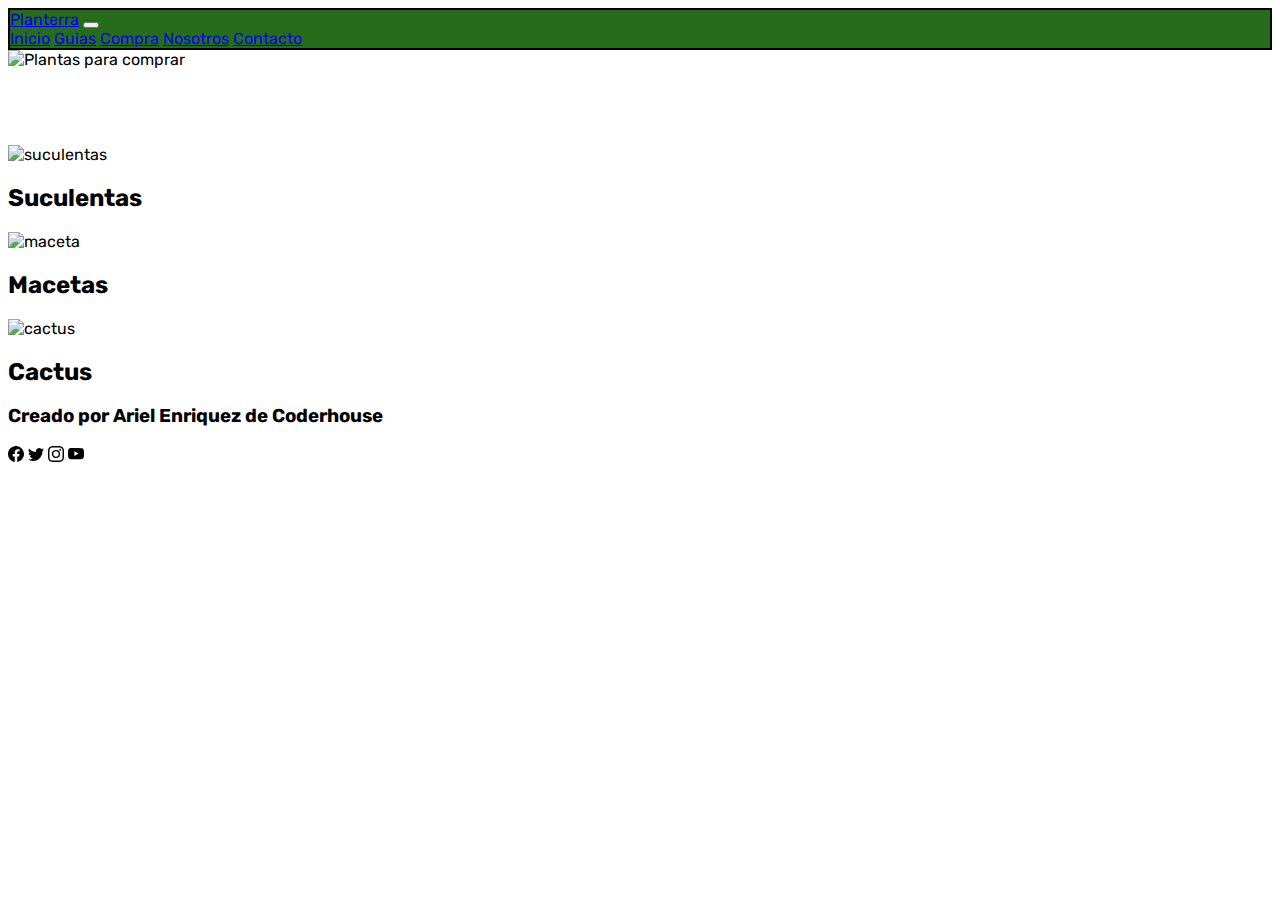
==== html/compra.html @ f6c22a6a "link, header y footer agregados a las otras paginas" ====
<!DOCTYPE html>
<html lang="es">

<head>
    <meta charset="UTF-8">
    <meta http-equiv="X-UA-Compatible" content="IE=edge">
    <meta name="viewport" content="width=device-width, initial-scale=1.0">
    <title>Planterra - Guias y Conocimientos Sobre Plantas</title>
    <!-- Bootstrap -->
    <link href="https://cdn.jsdelivr.net/npm/bootstrap@5.3.0-alpha1/dist/css/bootstrap.min.css" rel="stylesheet"
        integrity="sha384-GLhlTQ8iRABdZLl6O3oVMWSktQOp6b7In1Zl3/Jr59b6EGGoI1aFkw7cmDA6j6gD" crossorigin="anonymous">
    <!-- CSS -->
    <link rel="stylesheet" href="../css/estilo.css">
    <!-- Fuente -->
    <link rel="preconnect" href="https://fonts.googleapis.com">
    <link rel="preconnect" href="https://fonts.gstatic.com" crossorigin>
    <link href="https://fonts.googleapis.com/css2?family=Open+Sans:wght@300&family=Rubik:wght@300&display=swap"
        rel="stylesheet">
    <!-- Animacion Html -->
    <link rel="stylesheet" href="https://unpkg.com/aos@next/dist/aos.css" />
</head>

<body>
    <!-- Encabezado -->
    <header class="container-fluid header">
        <nav class="navbar navbar-expand-lg">
            <div class="container-fluid">
                <a class="navbar-brand" href="../index.html">Planterra</a>
                <button class="navbar-toggler" type="button" data-bs-toggle="collapse"
                    data-bs-target="#navbarNavAltMarkup" aria-controls="navbarNavAltMarkup" aria-expanded="false"
                    aria-label="Toggle navigation">
                    <span class="navbar-toggler-icon"></span>
                </button>
                <div class="collapse navbar-collapse" id="navbarNavAltMarkup">
                    <div class="navbar-nav">
                        <a class="nav-link" href="../index.html">Inicio</a>
                        <a class="nav-link" href="guias.html">Guias</a>
                        <a class="nav-link" href="compra.html">Compra</a>
                        <a class="nav-link" href="nosotros.html">Nosotros</a>
                        <a class="nav-link" href="contacto.html">Contacto</a>
                    </div>
                </div>
            </div>
        </nav>

    </header>
    <main>
        <div>
            <img class="carrusel" src="../img/carruselCompra.jpg" alt="Plantas para comprar">
        </div>
        <br><br>
        <br><br>
        <div>

            <div class="contenedorCompra">
                <div>
                    <img class="imgCompra" src="../img/suculentasPlanterra.jpg" alt="suculentas">
                    <h2 class="textoCompra">
                        Suculentas
                        <h2>
                </div>
                <div>
                    <img class="imgCompra" src="../img/macetasPlanterra.jpg" alt="maceta">
                    <h2 class="textoCompra">
                        Macetas
                    </h2>
                </div>
                <div>
                    <img class="imgCompra" src="../img/cactusPlanterra.webp" alt="cactus">
                    <h2 class="textoCompra">
                        Cactus
                    </h2>
                </div>
            </div>
    </main>

    <footer class="mx-auto text-center">
        <h3>Creado por Ariel Enriquez de Coderhouse</h3>
        <!-- Icono Facebook -->
        <div class="contenedor-iconoFooter">
            <svg xmlns="http://www.w3.org/2000/svg" width="16" height="16" fill="currentColor"
                class="bi bi-facebook iconoFooter" viewBox="0 0 16 16">
                <path
                    d="M16 8.049c0-4.446-3.582-8.05-8-8.05C3.58 0-.002 3.603-.002 8.05c0 4.017 2.926 7.347 6.75 7.951v-5.625h-2.03V8.05H6.75V6.275c0-2.017 1.195-3.131 3.022-3.131.876 0 1.791.157 1.791.157v1.98h-1.009c-.993 0-1.303.621-1.303 1.258v1.51h2.218l-.354 2.326H9.25V16c3.824-.604 6.75-3.934 6.75-7.951z" />
            </svg>
            <!-- Icono Twitter -->
            <svg xmlns="http://www.w3.org/2000/svg" width="16" height="16" fill="currentColor"
                class="bi bi-twitter iconoFooter" viewBox="0 0 16 16">
                <path
                    d="M5.026 15c6.038 0 9.341-5.003 9.341-9.334 0-.14 0-.282-.006-.422A6.685 6.685 0 0 0 16 3.542a6.658 6.658 0 0 1-1.889.518 3.301 3.301 0 0 0 1.447-1.817 6.533 6.533 0 0 1-2.087.793A3.286 3.286 0 0 0 7.875 6.03a9.325 9.325 0 0 1-6.767-3.429 3.289 3.289 0 0 0 1.018 4.382A3.323 3.323 0 0 1 .64 6.575v.045a3.288 3.288 0 0 0 2.632 3.218 3.203 3.203 0 0 1-.865.115 3.23 3.23 0 0 1-.614-.057 3.283 3.283 0 0 0 3.067 2.277A6.588 6.588 0 0 1 .78 13.58a6.32 6.32 0 0 1-.78-.045A9.344 9.344 0 0 0 5.026 15z" />
            </svg>
            <!-- Icono Instagram -->
            <svg xmlns="http://www.w3.org/2000/svg" width="16" height="16" fill="currentColor"
                class="bi bi-instagram iconoFooter" viewBox="0 0 16 16">
                <path
                    d="M8 0C5.829 0 5.556.01 4.703.048 3.85.088 3.269.222 2.76.42a3.917 3.917 0 0 0-1.417.923A3.927 3.927 0 0 0 .42 2.76C.222 3.268.087 3.85.048 4.7.01 5.555 0 5.827 0 8.001c0 2.172.01 2.444.048 3.297.04.852.174 1.433.372 1.942.205.526.478.972.923 1.417.444.445.89.719 1.416.923.51.198 1.09.333 1.942.372C5.555 15.99 5.827 16 8 16s2.444-.01 3.298-.048c.851-.04 1.434-.174 1.943-.372a3.916 3.916 0 0 0 1.416-.923c.445-.445.718-.891.923-1.417.197-.509.332-1.09.372-1.942C15.99 10.445 16 10.173 16 8s-.01-2.445-.048-3.299c-.04-.851-.175-1.433-.372-1.941a3.926 3.926 0 0 0-.923-1.417A3.911 3.911 0 0 0 13.24.42c-.51-.198-1.092-.333-1.943-.372C10.443.01 10.172 0 7.998 0h.003zm-.717 1.442h.718c2.136 0 2.389.007 3.232.046.78.035 1.204.166 1.486.275.373.145.64.319.92.599.28.28.453.546.598.92.11.281.24.705.275 1.485.039.843.047 1.096.047 3.231s-.008 2.389-.047 3.232c-.035.78-.166 1.203-.275 1.485a2.47 2.47 0 0 1-.599.919c-.28.28-.546.453-.92.598-.28.11-.704.24-1.485.276-.843.038-1.096.047-3.232.047s-2.39-.009-3.233-.047c-.78-.036-1.203-.166-1.485-.276a2.478 2.478 0 0 1-.92-.598 2.48 2.48 0 0 1-.6-.92c-.109-.281-.24-.705-.275-1.485-.038-.843-.046-1.096-.046-3.233 0-2.136.008-2.388.046-3.231.036-.78.166-1.204.276-1.486.145-.373.319-.64.599-.92.28-.28.546-.453.92-.598.282-.11.705-.24 1.485-.276.738-.034 1.024-.044 2.515-.045v.002zm4.988 1.328a.96.96 0 1 0 0 1.92.96.96 0 0 0 0-1.92zm-4.27 1.122a4.109 4.109 0 1 0 0 8.217 4.109 4.109 0 0 0 0-8.217zm0 1.441a2.667 2.667 0 1 1 0 5.334 2.667 2.667 0 0 1 0-5.334z" />
            </svg>
            <!-- Icono Youtube -->
            <svg xmlns="http://www.w3.org/2000/svg" width="16" height="16" fill="currentColor"
                class="bi bi-youtube iconoFooter" viewBox="0 0 16 16">
                <path
                    d="M8.051 1.999h.089c.822.003 4.987.033 6.11.335a2.01 2.01 0 0 1 1.415 1.42c.101.38.172.883.22 1.402l.01.104.022.26.008.104c.065.914.073 1.77.074 1.957v.075c-.001.194-.01 1.108-.082 2.06l-.008.105-.009.104c-.05.572-.124 1.14-.235 1.558a2.007 2.007 0 0 1-1.415 1.42c-1.16.312-5.569.334-6.18.335h-.142c-.309 0-1.587-.006-2.927-.052l-.17-.006-.087-.004-.171-.007-.171-.007c-1.11-.049-2.167-.128-2.654-.26a2.007 2.007 0 0 1-1.415-1.419c-.111-.417-.185-.986-.235-1.558L.09 9.82l-.008-.104A31.4 31.4 0 0 1 0 7.68v-.123c.002-.215.01-.958.064-1.778l.007-.103.003-.052.008-.104.022-.26.01-.104c.048-.519.119-1.023.22-1.402a2.007 2.007 0 0 1 1.415-1.42c.487-.13 1.544-.21 2.654-.26l.17-.007.172-.006.086-.003.171-.007A99.788 99.788 0 0 1 7.858 2h.193zM6.4 5.209v4.818l4.157-2.408L6.4 5.209z" />
            </svg>
        </div>
    </footer>
    <!-- Animacion Html -->
    <script src="https://unpkg.com/aos@next/dist/aos.js"></script>
    <script>
        AOS.init();
    </script>
    <!-- Bootstrap -->
    <script src="https://cdn.jsdelivr.net/npm/bootstrap@5.3.0-alpha1/dist/js/bootstrap.bundle.min.js"
        integrity="sha384-w76AqPfDkMBDXo30jS1Sgez6pr3x5MlQ1ZAGC+nuZB+EYdgRZgiwxhTBTkF7CXvN"
        crossorigin="anonymous"></script>
</body>

</html>
---- css/estilo.css ----
body{
    font-family: 'Open Sans', sans-serif;
    font-family: 'Rubik', sans-serif;
}
header {
    background-color: #256d1b;
}
nav{
    border-style: solid;
    border-width: 2px;
}
/* Carrousel */
.carousel-inner{
    max-height: 40rem;
}
/* Fotos de clientes bajo el carrousel */
.fotosClientes{
    max-width: 30rem;
    max-height: 30rem;
}
h1{
    font-weight: 600;
}
p{
    text-align: center;
    margin-left: 1rem;
}
/* Imagenes de las descripciones */
.row{
    margin-bottom: 10rem;
}
.imgInicio{
    
    margin-bottom: 2rem;
    max-width: 20rem;
    max-height: 20rem;
    border-radius: 5px;
}
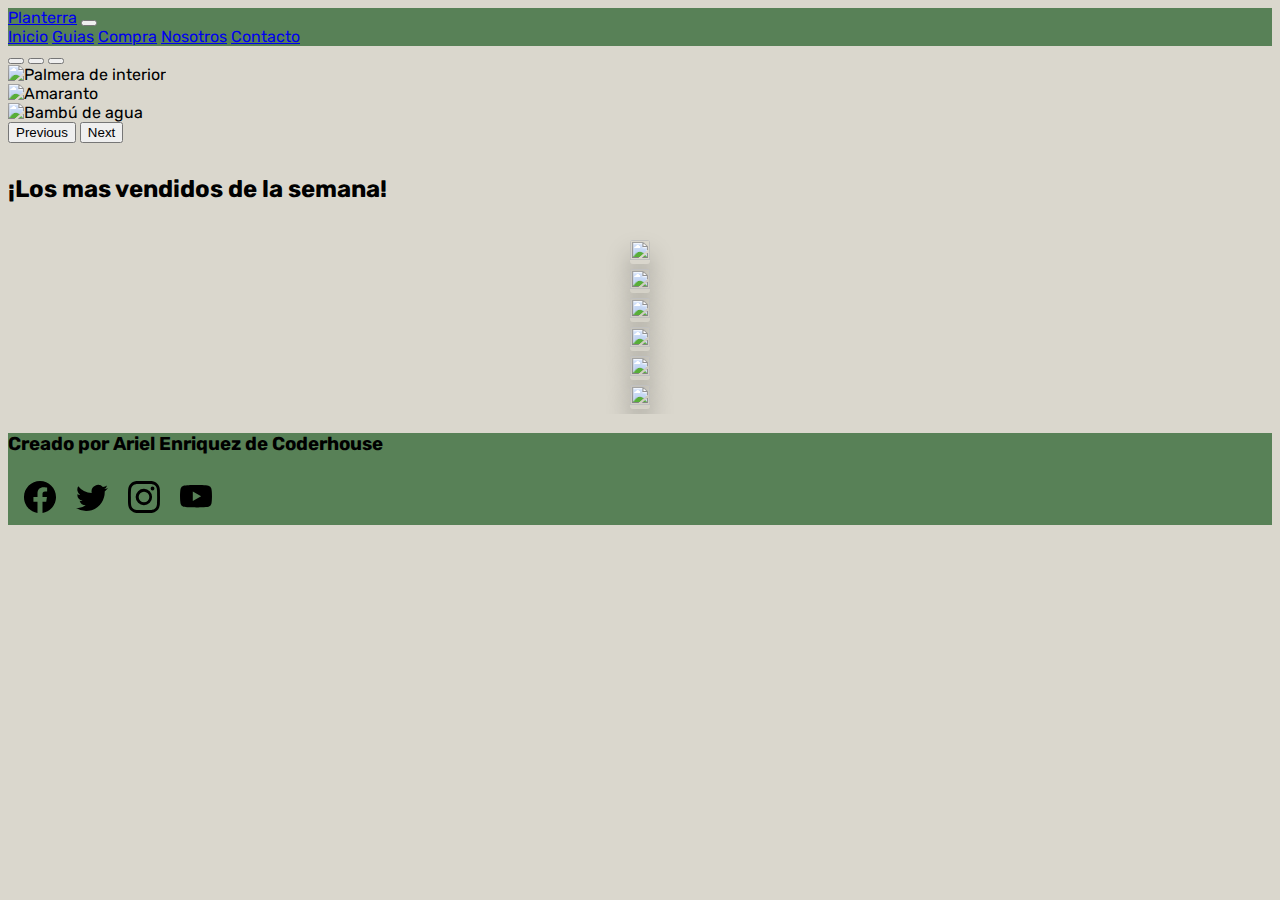
==== commit f85d7ab5: "Inicio con la seccion nosotros" ====
--- a/html/compra.html
+++ b/html/compra.html
@@ -44,74 +44,158 @@
         </nav>
 
     </header>
-    <main>
-        <div>
-            <img class="carrusel" src="../img/carruselCompra.jpg" alt="Plantas para comprar">
+    <!-- Carrousel -->
+    <div class="contenedor">
+        <div id="carouselExampleIndicators" class="carousel slide">
+            <div class="carousel-indicators">
+                <button type="button" data-bs-target="#carouselExampleIndicators" data-bs-slide-to="0" class="active"
+                    aria-current="true" aria-label="Slide 1"></button>
+                <button type="button" data-bs-target="#carouselExampleIndicators" data-bs-slide-to="1"
+                    aria-label="Slide 2"></button>
+                <button type="button" data-bs-target="#carouselExampleIndicators" data-bs-slide-to="2"
+                    aria-label="Slide 3"></button>
+            </div>
+            <div class="carousel-inner carousel">
+                <div class="carousel-item active" data-bs-interval="3000">
+                    <img src="../img/plantaCarrouselcompra1.webp" class="img-fluid d-block w-100"
+                        alt="Palmera de interior">
+                </div>
+                <div class="carousel-item" data-bs-interval="3000">
+                    <img src="../img/plantaCarrouselcompra2.jfif" class="img-fluid d-block w-100" alt="Amaranto">
+                </div>
+                <div class="carousel-item" data-bs-interval="3000">
+                    <img src="../img/plantaCarrouselcompra3.jpg" class="img-fluid d-block w-100" alt="Bambú de agua">
+                </div>
+            </div>
+            <button class="carousel-control-prev" type="button" data-bs-target="#carouselExampleIndicators"
+                data-bs-slide="prev">
+                <span class="carousel-control-prev-icon" aria-hidden="true"></span>
+                <span class="visually-hidden">Previous</span>
+            </button>
+            <button class="carousel-control-next" type="button" data-bs-target="#carouselExampleIndicators"
+                data-bs-slide="next">
+                <span class="carousel-control-next-icon" aria-hidden="true"></span>
+                <span class="visually-hidden">Next</span>
+            </button>
         </div>
-        <br><br>
-        <br><br>
-        <div>
-
+        <main class="w-50 mx-auto text-center">
+            <!-- Compras -->
+            <h2>¡Los mas vendidos de la semana!</h2>
             <div class="contenedorCompra">
-                <div>
-                    <img class="imgCompra" src="../img/suculentasPlanterra.jpg" alt="suculentas">
-                    <h2 class="textoCompra">
-                        Suculentas
-                        <h2>
-                </div>
-                <div>
-                    <img class="imgCompra" src="../img/macetasPlanterra.jpg" alt="maceta">
-                    <h2 class="textoCompra">
-                        Macetas
-                    </h2>
-                </div>
-                <div>
-                    <img class="imgCompra" src="../img/cactusPlanterra.webp" alt="cactus">
-                    <h2 class="textoCompra">
-                        Cactus
-                    </h2>
-                </div>
-            </div>
-    </main>
-
-    <footer class="mx-auto text-center">
-        <h3>Creado por Ariel Enriquez de Coderhouse</h3>
-        <!-- Icono Facebook -->
-        <div class="contenedor-iconoFooter">
-            <svg xmlns="http://www.w3.org/2000/svg" width="16" height="16" fill="currentColor"
-                class="bi bi-facebook iconoFooter" viewBox="0 0 16 16">
-                <path
-                    d="M16 8.049c0-4.446-3.582-8.05-8-8.05C3.58 0-.002 3.603-.002 8.05c0 4.017 2.926 7.347 6.75 7.951v-5.625h-2.03V8.05H6.75V6.275c0-2.017 1.195-3.131 3.022-3.131.876 0 1.791.157 1.791.157v1.98h-1.009c-.993 0-1.303.621-1.303 1.258v1.51h2.218l-.354 2.326H9.25V16c3.824-.604 6.75-3.934 6.75-7.951z" />
-            </svg>
-            <!-- Icono Twitter -->
-            <svg xmlns="http://www.w3.org/2000/svg" width="16" height="16" fill="currentColor"
-                class="bi bi-twitter iconoFooter" viewBox="0 0 16 16">
-                <path
-                    d="M5.026 15c6.038 0 9.341-5.003 9.341-9.334 0-.14 0-.282-.006-.422A6.685 6.685 0 0 0 16 3.542a6.658 6.658 0 0 1-1.889.518 3.301 3.301 0 0 0 1.447-1.817 6.533 6.533 0 0 1-2.087.793A3.286 3.286 0 0 0 7.875 6.03a9.325 9.325 0 0 1-6.767-3.429 3.289 3.289 0 0 0 1.018 4.382A3.323 3.323 0 0 1 .64 6.575v.045a3.288 3.288 0 0 0 2.632 3.218 3.203 3.203 0 0 1-.865.115 3.23 3.23 0 0 1-.614-.057 3.283 3.283 0 0 0 3.067 2.277A6.588 6.588 0 0 1 .78 13.58a6.32 6.32 0 0 1-.78-.045A9.344 9.344 0 0 0 5.026 15z" />
-            </svg>
-            <!-- Icono Instagram -->
-            <svg xmlns="http://www.w3.org/2000/svg" width="16" height="16" fill="currentColor"
-                class="bi bi-instagram iconoFooter" viewBox="0 0 16 16">
-                <path
-                    d="M8 0C5.829 0 5.556.01 4.703.048 3.85.088 3.269.222 2.76.42a3.917 3.917 0 0 0-1.417.923A3.927 3.927 0 0 0 .42 2.76C.222 3.268.087 3.85.048 4.7.01 5.555 0 5.827 0 8.001c0 2.172.01 2.444.048 3.297.04.852.174 1.433.372 1.942.205.526.478.972.923 1.417.444.445.89.719 1.416.923.51.198 1.09.333 1.942.372C5.555 15.99 5.827 16 8 16s2.444-.01 3.298-.048c.851-.04 1.434-.174 1.943-.372a3.916 3.916 0 0 0 1.416-.923c.445-.445.718-.891.923-1.417.197-.509.332-1.09.372-1.942C15.99 10.445 16 10.173 16 8s-.01-2.445-.048-3.299c-.04-.851-.175-1.433-.372-1.941a3.926 3.926 0 0 0-.923-1.417A3.911 3.911 0 0 0 13.24.42c-.51-.198-1.092-.333-1.943-.372C10.443.01 10.172 0 7.998 0h.003zm-.717 1.442h.718c2.136 0 2.389.007 3.232.046.78.035 1.204.166 1.486.275.373.145.64.319.92.599.28.28.453.546.598.92.11.281.24.705.275 1.485.039.843.047 1.096.047 3.231s-.008 2.389-.047 3.232c-.035.78-.166 1.203-.275 1.485a2.47 2.47 0 0 1-.599.919c-.28.28-.546.453-.92.598-.28.11-.704.24-1.485.276-.843.038-1.096.047-3.232.047s-2.39-.009-3.233-.047c-.78-.036-1.203-.166-1.485-.276a2.478 2.478 0 0 1-.92-.598 2.48 2.48 0 0 1-.6-.92c-.109-.281-.24-.705-.275-1.485-.038-.843-.046-1.096-.046-3.233 0-2.136.008-2.388.046-3.231.036-.78.166-1.204.276-1.486.145-.373.319-.64.599-.92.28-.28.546-.453.92-.598.282-.11.705-.24 1.485-.276.738-.034 1.024-.044 2.515-.045v.002zm4.988 1.328a.96.96 0 1 0 0 1.92.96.96 0 0 0 0-1.92zm-4.27 1.122a4.109 4.109 0 1 0 0 8.217 4.109 4.109 0 0 0 0-8.217zm0 1.441a2.667 2.667 0 1 1 0 5.334 2.667 2.667 0 0 1 0-5.334z" />
-            </svg>
-            <!-- Icono Youtube -->
-            <svg xmlns="http://www.w3.org/2000/svg" width="16" height="16" fill="currentColor"
-                class="bi bi-youtube iconoFooter" viewBox="0 0 16 16">
-                <path
-                    d="M8.051 1.999h.089c.822.003 4.987.033 6.11.335a2.01 2.01 0 0 1 1.415 1.42c.101.38.172.883.22 1.402l.01.104.022.26.008.104c.065.914.073 1.77.074 1.957v.075c-.001.194-.01 1.108-.082 2.06l-.008.105-.009.104c-.05.572-.124 1.14-.235 1.558a2.007 2.007 0 0 1-1.415 1.42c-1.16.312-5.569.334-6.18.335h-.142c-.309 0-1.587-.006-2.927-.052l-.17-.006-.087-.004-.171-.007-.171-.007c-1.11-.049-2.167-.128-2.654-.26a2.007 2.007 0 0 1-1.415-1.419c-.111-.417-.185-.986-.235-1.558L.09 9.82l-.008-.104A31.4 31.4 0 0 1 0 7.68v-.123c.002-.215.01-.958.064-1.778l.007-.103.003-.052.008-.104.022-.26.01-.104c.048-.519.119-1.023.22-1.402a2.007 2.007 0 0 1 1.415-1.42c.487-.13 1.544-.21 2.654-.26l.17-.007.172-.006.086-.003.171-.007A99.788 99.788 0 0 1 7.858 2h.193zM6.4 5.209v4.818l4.157-2.408L6.4 5.209z" />
-            </svg>
-        </div>
-    </footer>
-    <!-- Animacion Html -->
-    <script src="https://unpkg.com/aos@next/dist/aos.js"></script>
-    <script>
-        AOS.init();
-    </script>
-    <!-- Bootstrap -->
-    <script src="https://cdn.jsdelivr.net/npm/bootstrap@5.3.0-alpha1/dist/js/bootstrap.bundle.min.js"
-        integrity="sha384-w76AqPfDkMBDXo30jS1Sgez6pr3x5MlQ1ZAGC+nuZB+EYdgRZgiwxhTBTkF7CXvN"
-        crossorigin="anonymous"></script>
+                <div class="row">
+                    <div class="col-xl-4 col-md-4 col-sm-6">
+                        <figure>
+                            <img class="img-fluid fotosCompra" src="../img/plantaCompras1.jpg" alt="">
+                            <div class="capa"><svg xmlns="http://www.w3.org/2000/svg" width="16" height="16"
+                                    fill="currentColor" class="bi bi-cart-fill" viewBox="0 0 16 16">
+                                    <path
+                                        d="M0 1.5A.5.5 0 0 1 .5 1H2a.5.5 0 0 1 .485.379L2.89 3H14.5a.5.5 0 0 1 .491.592l-1.5 8A.5.5 0 0 1 13 12H4a.5.5 0 0 1-.491-.408L2.01 3.607 1.61 2H.5a.5.5 0 0 1-.5-.5zM5 12a2 2 0 1 0 0 4 2 2 0 0 0 0-4zm7 0a2 2 0 1 0 0 4 2 2 0 0 0 0-4zm-7 1a1 1 0 1 1 0 2 1 1 0 0 1 0-2zm7 0a1 1 0 1 1 0 2 1 1 0 0 1 0-2z" />
+                                </svg>
+                                <p>Comprar</p>
+                            </div>
+                        </figure>
+                    </div>
+                    <div class="col-xl-4 col-md-4 col-sm-6">
+                        <figure>
+                            <img class="img-fluid fotosCompra" src="../img/plantaCompras2.jpg" alt="">
+                            <div class="capa"><svg xmlns="http://www.w3.org/2000/svg" width="16" height="16"
+                                    fill="currentColor" class="bi bi-cart-fill" viewBox="0 0 16 16">
+                                    <path
+                                        d="M0 1.5A.5.5 0 0 1 .5 1H2a.5.5 0 0 1 .485.379L2.89 3H14.5a.5.5 0 0 1 .491.592l-1.5 8A.5.5 0 0 1 13 12H4a.5.5 0 0 1-.491-.408L2.01 3.607 1.61 2H.5a.5.5 0 0 1-.5-.5zM5 12a2 2 0 1 0 0 4 2 2 0 0 0 0-4zm7 0a2 2 0 1 0 0 4 2 2 0 0 0 0-4zm-7 1a1 1 0 1 1 0 2 1 1 0 0 1 0-2zm7 0a1 1 0 1 1 0 2 1 1 0 0 1 0-2z" />
+                                </svg>
+                                <p>Comprar</p>
+                            </div>
+                        </figure>
+                    </div>
+                    <div class="col-xl-4 col-md-4 col-sm-6">
+                        <figure>
+                            <img class="img-fluid fotosCompra" src="../img/plantaCompras3.jpg" alt="">
+                            <div class="capa"><svg xmlns="http://www.w3.org/2000/svg" width="16" height="16"
+                                    fill="currentColor" class="bi bi-cart-fill" viewBox="0 0 16 16">
+                                    <path
+                                        d="M0 1.5A.5.5 0 0 1 .5 1H2a.5.5 0 0 1 .485.379L2.89 3H14.5a.5.5 0 0 1 .491.592l-1.5 8A.5.5 0 0 1 13 12H4a.5.5 0 0 1-.491-.408L2.01 3.607 1.61 2H.5a.5.5 0 0 1-.5-.5zM5 12a2 2 0 1 0 0 4 2 2 0 0 0 0-4zm7 0a2 2 0 1 0 0 4 2 2 0 0 0 0-4zm-7 1a1 1 0 1 1 0 2 1 1 0 0 1 0-2zm7 0a1 1 0 1 1 0 2 1 1 0 0 1 0-2z" />
+                                </svg>
+                                <p>Comprar</p>
+                            </div>
+                        </figure>
+                    </div>
+                    <div class="col-xl-4 col-md-4 col-sm-6">
+                        <figure>
+                            <img class="img-fluid fotosCompra" src="../img/plantaCompras4.jpg" alt="">
+                            <div class="capa"><svg xmlns="http://www.w3.org/2000/svg" width="16" height="16"
+                                    fill="currentColor" class="bi bi-cart-fill" viewBox="0 0 16 16">
+                                    <path
+                                        d="M0 1.5A.5.5 0 0 1 .5 1H2a.5.5 0 0 1 .485.379L2.89 3H14.5a.5.5 0 0 1 .491.592l-1.5 8A.5.5 0 0 1 13 12H4a.5.5 0 0 1-.491-.408L2.01 3.607 1.61 2H.5a.5.5 0 0 1-.5-.5zM5 12a2 2 0 1 0 0 4 2 2 0 0 0 0-4zm7 0a2 2 0 1 0 0 4 2 2 0 0 0 0-4zm-7 1a1 1 0 1 1 0 2 1 1 0 0 1 0-2zm7 0a1 1 0 1 1 0 2 1 1 0 0 1 0-2z" />
+                                </svg>
+                                <p>Comprar</p>
+                            </div>
+                        </figure>
+                    </div>
+                    <div class="col-xl-4 col-md-4 col-sm-6">
+                        <figure>
+                            <img class="img-fluid fotosCompra" src="../img/plantaCompras5.jpg" alt="">
+                            <div class="capa"><svg xmlns="http://www.w3.org/2000/svg" width="16" height="16"
+                                    fill="currentColor" class="bi bi-cart-fill" viewBox="0 0 16 16">
+                                    <path
+                                        d="M0 1.5A.5.5 0 0 1 .5 1H2a.5.5 0 0 1 .485.379L2.89 3H14.5a.5.5 0 0 1 .491.592l-1.5 8A.5.5 0 0 1 13 12H4a.5.5 0 0 1-.491-.408L2.01 3.607 1.61 2H.5a.5.5 0 0 1-.5-.5zM5 12a2 2 0 1 0 0 4 2 2 0 0 0 0-4zm7 0a2 2 0 1 0 0 4 2 2 0 0 0 0-4zm-7 1a1 1 0 1 1 0 2 1 1 0 0 1 0-2zm7 0a1 1 0 1 1 0 2 1 1 0 0 1 0-2z" />
+                                </svg>
+                                <p>Comprar</p>
+                            </div>
+                        </figure>
+                    </div>
+                    <div class="col-xl-4 col-md-4 col-sm-6">
+                        <figure>
+                            <img class="img-fluid fotosCompra" src="../img/plantaCompras6.jpg" alt="">
+                            <div class="capa"><svg xmlns="http://www.w3.org/2000/svg" width="16" height="16"
+                                    fill="currentColor" class="bi bi-cart-fill" viewBox="0 0 16 16">
+                                    <path
+                                        d="M0 1.5A.5.5 0 0 1 .5 1H2a.5.5 0 0 1 .485.379L2.89 3H14.5a.5.5 0 0 1 .491.592l-1.5 8A.5.5 0 0 1 13 12H4a.5.5 0 0 1-.491-.408L2.01 3.607 1.61 2H.5a.5.5 0 0 1-.5-.5zM5 12a2 2 0 1 0 0 4 2 2 0 0 0 0-4zm7 0a2 2 0 1 0 0 4 2 2 0 0 0 0-4zm-7 1a1 1 0 1 1 0 2 1 1 0 0 1 0-2zm7 0a1 1 0 1 1 0 2 1 1 0 0 1 0-2z" />
+                                </svg>
+                                <p>Comprar</p>
+                            </div>
+                        </figure>
+                    </div>
+                </div>
+            </div>
+        </main>
+        <footer class="mx-auto text-center">
+            <h3>Creado por Ariel Enriquez de Coderhouse</h3>
+            <!-- Icono Facebook -->
+            <div class="contenedor-iconoFooter">
+                <svg xmlns="http://www.w3.org/2000/svg" width="16" height="16" fill="currentColor"
+                    class="bi bi-facebook iconoFooter" viewBox="0 0 16 16">
+                    <path
+                        d="M16 8.049c0-4.446-3.582-8.05-8-8.05C3.58 0-.002 3.603-.002 8.05c0 4.017 2.926 7.347 6.75 7.951v-5.625h-2.03V8.05H6.75V6.275c0-2.017 1.195-3.131 3.022-3.131.876 0 1.791.157 1.791.157v1.98h-1.009c-.993 0-1.303.621-1.303 1.258v1.51h2.218l-.354 2.326H9.25V16c3.824-.604 6.75-3.934 6.75-7.951z" />
+                </svg>
+                <!-- Icono Twitter -->
+                <svg xmlns="http://www.w3.org/2000/svg" width="16" height="16" fill="currentColor"
+                    class="bi bi-twitter iconoFooter" viewBox="0 0 16 16">
+                    <path
+                        d="M5.026 15c6.038 0 9.341-5.003 9.341-9.334 0-.14 0-.282-.006-.422A6.685 6.685 0 0 0 16 3.542a6.658 6.658 0 0 1-1.889.518 3.301 3.301 0 0 0 1.447-1.817 6.533 6.533 0 0 1-2.087.793A3.286 3.286 0 0 0 7.875 6.03a9.325 9.325 0 0 1-6.767-3.429 3.289 3.289 0 0 0 1.018 4.382A3.323 3.323 0 0 1 .64 6.575v.045a3.288 3.288 0 0 0 2.632 3.218 3.203 3.203 0 0 1-.865.115 3.23 3.23 0 0 1-.614-.057 3.283 3.283 0 0 0 3.067 2.277A6.588 6.588 0 0 1 .78 13.58a6.32 6.32 0 0 1-.78-.045A9.344 9.344 0 0 0 5.026 15z" />
+                </svg>
+                <!-- Icono Instagram -->
+                <svg xmlns="http://www.w3.org/2000/svg" width="16" height="16" fill="currentColor"
+                    class="bi bi-instagram iconoFooter" viewBox="0 0 16 16">
+                    <path
+                        d="M8 0C5.829 0 5.556.01 4.703.048 3.85.088 3.269.222 2.76.42a3.917 3.917 0 0 0-1.417.923A3.927 3.927 0 0 0 .42 2.76C.222 3.268.087 3.85.048 4.7.01 5.555 0 5.827 0 8.001c0 2.172.01 2.444.048 3.297.04.852.174 1.433.372 1.942.205.526.478.972.923 1.417.444.445.89.719 1.416.923.51.198 1.09.333 1.942.372C5.555 15.99 5.827 16 8 16s2.444-.01 3.298-.048c.851-.04 1.434-.174 1.943-.372a3.916 3.916 0 0 0 1.416-.923c.445-.445.718-.891.923-1.417.197-.509.332-1.09.372-1.942C15.99 10.445 16 10.173 16 8s-.01-2.445-.048-3.299c-.04-.851-.175-1.433-.372-1.941a3.926 3.926 0 0 0-.923-1.417A3.911 3.911 0 0 0 13.24.42c-.51-.198-1.092-.333-1.943-.372C10.443.01 10.172 0 7.998 0h.003zm-.717 1.442h.718c2.136 0 2.389.007 3.232.046.78.035 1.204.166 1.486.275.373.145.64.319.92.599.28.28.453.546.598.92.11.281.24.705.275 1.485.039.843.047 1.096.047 3.231s-.008 2.389-.047 3.232c-.035.78-.166 1.203-.275 1.485a2.47 2.47 0 0 1-.599.919c-.28.28-.546.453-.92.598-.28.11-.704.24-1.485.276-.843.038-1.096.047-3.232.047s-2.39-.009-3.233-.047c-.78-.036-1.203-.166-1.485-.276a2.478 2.478 0 0 1-.92-.598 2.48 2.48 0 0 1-.6-.92c-.109-.281-.24-.705-.275-1.485-.038-.843-.046-1.096-.046-3.233 0-2.136.008-2.388.046-3.231.036-.78.166-1.204.276-1.486.145-.373.319-.64.599-.92.28-.28.546-.453.92-.598.282-.11.705-.24 1.485-.276.738-.034 1.024-.044 2.515-.045v.002zm4.988 1.328a.96.96 0 1 0 0 1.92.96.96 0 0 0 0-1.92zm-4.27 1.122a4.109 4.109 0 1 0 0 8.217 4.109 4.109 0 0 0 0-8.217zm0 1.441a2.667 2.667 0 1 1 0 5.334 2.667 2.667 0 0 1 0-5.334z" />
+                </svg>
+                <!-- Icono Youtube -->
+                <svg xmlns="http://www.w3.org/2000/svg" width="16" height="16" fill="currentColor"
+                    class="bi bi-youtube iconoFooter" viewBox="0 0 16 16">
+                    <path
+                        d="M8.051 1.999h.089c.822.003 4.987.033 6.11.335a2.01 2.01 0 0 1 1.415 1.42c.101.38.172.883.22 1.402l.01.104.022.26.008.104c.065.914.073 1.77.074 1.957v.075c-.001.194-.01 1.108-.082 2.06l-.008.105-.009.104c-.05.572-.124 1.14-.235 1.558a2.007 2.007 0 0 1-1.415 1.42c-1.16.312-5.569.334-6.18.335h-.142c-.309 0-1.587-.006-2.927-.052l-.17-.006-.087-.004-.171-.007-.171-.007c-1.11-.049-2.167-.128-2.654-.26a2.007 2.007 0 0 1-1.415-1.419c-.111-.417-.185-.986-.235-1.558L.09 9.82l-.008-.104A31.4 31.4 0 0 1 0 7.68v-.123c.002-.215.01-.958.064-1.778l.007-.103.003-.052.008-.104.022-.26.01-.104c.048-.519.119-1.023.22-1.402a2.007 2.007 0 0 1 1.415-1.42c.487-.13 1.544-.21 2.654-.26l.17-.007.172-.006.086-.003.171-.007A99.788 99.788 0 0 1 7.858 2h.193zM6.4 5.209v4.818l4.157-2.408L6.4 5.209z" />
+                </svg>
+            </div>
+        </footer>
+        <!-- Animacion Html -->
+        <script src="https://unpkg.com/aos@next/dist/aos.js"></script>
+        <script>
+            AOS.init();
+        </script>
+        <!-- Bootstrap -->
+        <script src="https://cdn.jsdelivr.net/npm/bootstrap@5.3.0-alpha1/dist/js/bootstrap.bundle.min.js"
+            integrity="sha384-w76AqPfDkMBDXo30jS1Sgez6pr3x5MlQ1ZAGC+nuZB+EYdgRZgiwxhTBTkF7CXvN"
+            crossorigin="anonymous"></script>
 </body>
 
 </html>--- a/css/estilo.css
+++ b/css/estilo.css
@@ -1,38 +1,244 @@
-body{
-    font-family: 'Open Sans', sans-serif;
-    font-family: 'Rubik', sans-serif;
-}
+@media screen and (max-width: 576px) {
+  .contenedor {
+    flex-direction: column;
+  }
+}
+
+/* Carrousel */
+.carousel img {
+  display: inline-block;
+  max-height: 32rem;
+  max-width: 100%;
+}
+@media screen and (max-width: 576px) {
+  .carousel img {
+    flex-direction: column;
+  }
+}
+
+/* Fotos bajo el carrousel */
+.fotosClientes {
+  max-width: 100%;
+  max-height: 30rem;
+  transition: all 0.5s;
+  border-radius: 3px;
+  margin: 5px;
+  cursor: pointer;
+}
+.fotosClientes:hover {
+  transform: scale(1.05);
+}
+.fotosClientes h1 {
+  font-weight: 600;
+}
+.fotosClientes p {
+  text-align: center;
+  margin-left: 1rem;
+}
+
+/* Contenido */
+.imgMovil {
+  margin-top: 5rem;
+  margin-bottom: 2rem;
+  max-width: 15rem;
+  max-height: 10rem;
+  border-radius: 3px;
+  transition: all 0.5s;
+  cursor: pointer;
+}
+.imgMovil:hover {
+  transform: scale(1.05);
+}
+
+.imgTablet {
+  margin-top: 5rem;
+  margin-bottom: 2rem;
+  max-width: 16rem;
+  max-height: 11rem;
+  border-radius: 3px;
+  transition: all 0.5s;
+  cursor: pointer;
+}
+.imgTablet:hover {
+  transform: scale(1.05);
+}
+@media screen and (max-width: 576px) {
+  .imgTablet {
+    display: none;
+  }
+}
+
+.imgEscritorio {
+  margin-top: 5rem;
+  margin-bottom: 2rem;
+  max-width: 16rem;
+  max-height: 10rem;
+  border-radius: 3px;
+  transition: all 0.5s;
+  cursor: pointer;
+}
+.imgEscritorio:hover {
+  transform: scale(1.05);
+}
+@media screen and (max-width: 576px) {
+  .imgEscritorio {
+    display: none;
+  }
+}
+@media screen and (max-width: 768px) {
+  .imgEscritorio {
+    display: none;
+  }
+}
+
+.contenedorImg img {
+  margin-right: 3rem;
+  margin-left: 1rem;
+}
+
+.iconoWs {
+  position: fixed;
+  bottom: 1rem;
+  right: 3rem;
+  max-width: 4rem;
+}
+@media screen and (max-width: 576px) {
+  .iconoWs {
+    max-width: 3rem;
+    bottom: 2rem;
+  }
+}
+
+/* CSS DE GUIAS */
+.videoGuia {
+  height: 15rem;
+  width: 30rem;
+  display: flex;
+  justify-content: center;
+  margin: 2rem;
+  transition: 0.5s;
+}
+
+.videoGuia:hover {
+  transform: scale(1.05);
+}
+
+.textoGuias {
+  font-size: 20px;
+  text-transform: uppercase;
+  font-weight: bold;
+}
+
+.h1Guias {
+  margin-bottom: 10rem;
+  margin-top: 5rem;
+}
+
+/* formulario */
+.boton {
+  background-color: #588157;
+  margin: 1rem;
+}
+
+form {
+  position: relative;
+  max-width: 35rem;
+  max-height: 30rem;
+  border-radius: 3px;
+}
+
+@media screen and (max-width: 576px) {
+  .contenedor {
+    flex-direction: column;
+  }
+}
+
+/* Carrousel */
+.carousel img {
+  display: inline-block;
+  max-height: 32rem;
+  max-width: 100%;
+}
+@media screen and (max-width: 576px) {
+  .carousel img {
+    flex-direction: column;
+  }
+}
+
+h2 {
+  margin-top: 2rem;
+  margin-bottom: 2rem;
+}
+
+.contenedorCompra {
+  width: 100%;
+  display: flex;
+  justify-content: center;
+  align-items: center;
+}
+.contenedorCompra figure {
+  position: relative;
+  max-width: 100%;
+  max-height: 30rem;
+  overflow: hidden;
+  border-radius: 3px;
+  margin: 5px;
+  box-shadow: 0px 15px 25px rgba(0, 0, 0, 0.25);
+  cursor: pointer;
+}
+
+.contenedorCompra figure img {
+  width: 100%;
+  height: 100%;
+  transition: all 500ms ease-out;
+}
+
+.contenedorCompra figure .capa {
+  position: absolute;
+  top: 0;
+  width: 100%;
+  height: 100%;
+  transition: all 500ms ease-out;
+  opacity: 0;
+  visibility: hidden;
+  text-align: center;
+}
+
+.contenedorCompra figure:hover > .capa {
+  opacity: 1;
+  visibility: visible;
+  background-color: rgba(255, 255, 255, 0.295);
+}
+
+main {
+  overflow: hidden;
+}
+
+body {
+  font-family: "Open Sans", sans-serif;
+  font-family: "Rubik", sans-serif;
+  background-color: #dad7cd;
+}
+
 header {
-    background-color: #256d1b;
-}
-nav{
-    border-style: solid;
-    border-width: 2px;
-}
-/* Carrousel */
-.carousel-inner{
-    max-height: 40rem;
-}
-/* Fotos de clientes bajo el carrousel */
-.fotosClientes{
-    max-width: 30rem;
-    max-height: 30rem;
-}
-h1{
-    font-weight: 600;
-}
-p{
-    text-align: center;
-    margin-left: 1rem;
-}
-/* Imagenes de las descripciones */
-.row{
-    margin-bottom: 10rem;
-}
-.imgInicio{
-    
-    margin-bottom: 2rem;
-    max-width: 20rem;
-    max-height: 20rem;
-    border-radius: 5px;
-}+  background: #588157;
+}
+
+footer {
+  background: #588157;
+}
+
+/* Iconos del footer */
+.contenedor-iconoFooter svg {
+  width: 2rem;
+  height: 3rem;
+  margin-left: 1rem;
+  transition: all 0.5s;
+  color: black;
+  cursor: pointer;
+}
+.contenedor-iconoFooter svg:hover {
+  transform: scale(1.05);
+}
+
+/*# sourceMappingURL=estilo.css.map */
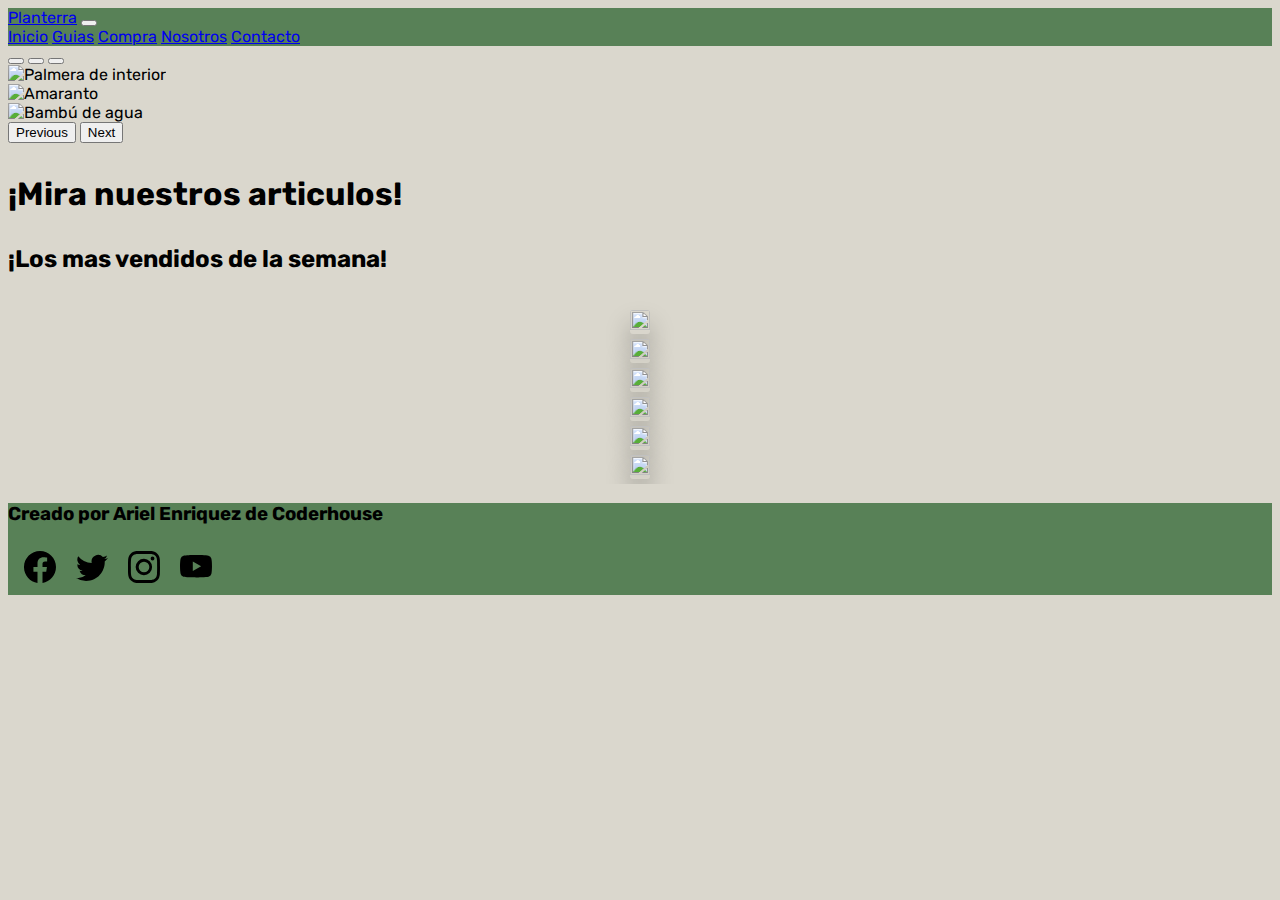
==== commit d7fcf669: "Adaptando SEO" ====
--- a/html/compra.html
+++ b/html/compra.html
@@ -5,7 +5,8 @@
     <meta charset="UTF-8">
     <meta http-equiv="X-UA-Compatible" content="IE=edge">
     <meta name="viewport" content="width=device-width, initial-scale=1.0">
-    <title>Planterra - Guias y Conocimientos Sobre Plantas</title>
+    <meta name="description" content="Ve nuestros productos y observa lo mas vendido asi podras elegir el regalo perfecto">
+    <title>Compras - Planterra</title>
     <!-- Bootstrap -->
     <link href="https://cdn.jsdelivr.net/npm/bootstrap@5.3.0-alpha1/dist/css/bootstrap.min.css" rel="stylesheet"
         integrity="sha384-GLhlTQ8iRABdZLl6O3oVMWSktQOp6b7In1Zl3/Jr59b6EGGoI1aFkw7cmDA6j6gD" crossorigin="anonymous">
@@ -42,7 +43,6 @@
                 </div>
             </div>
         </nav>
-
     </header>
     <!-- Carrousel -->
     <div class="contenedor">
@@ -80,6 +80,7 @@
         </div>
         <main class="w-50 mx-auto text-center">
             <!-- Compras -->
+            <h1>¡Mira nuestros articulos!</h1>
             <h2>¡Los mas vendidos de la semana!</h2>
             <div class="contenedorCompra">
                 <div class="row">
--- a/css/estilo.css
+++ b/css/estilo.css
@@ -139,8 +139,7 @@
   background-color: #588157;
   margin: 1rem;
 }
-
-form {
+.boton form {
   position: relative;
   max-width: 35rem;
   max-height: 30rem;
@@ -163,6 +162,11 @@
   .carousel img {
     flex-direction: column;
   }
+}
+
+h1 {
+  margin-top: 2rem;
+  margin-bottom: 2rem;
 }
 
 h2 {
@@ -210,6 +214,28 @@
   background-color: rgba(255, 255, 255, 0.295);
 }
 
+.contenedorNos {
+  display: inline-block;
+  justify-content: center;
+  align-items: center;
+}
+.contenedorNos figure {
+  position: relative;
+  max-width: 35rem;
+  overflow: hidden;
+  border-radius: 3px;
+  margin: 5px;
+  box-shadow: 0px 15px 25px rgba(0, 0, 0, 0.25);
+}
+
+.contenedorCont {
+  margin-left: 10rem;
+}
+.contenedorCont h3 {
+  font-weight: bold;
+  text-transform: uppercase;
+}
+
 main {
   overflow: hidden;
 }
